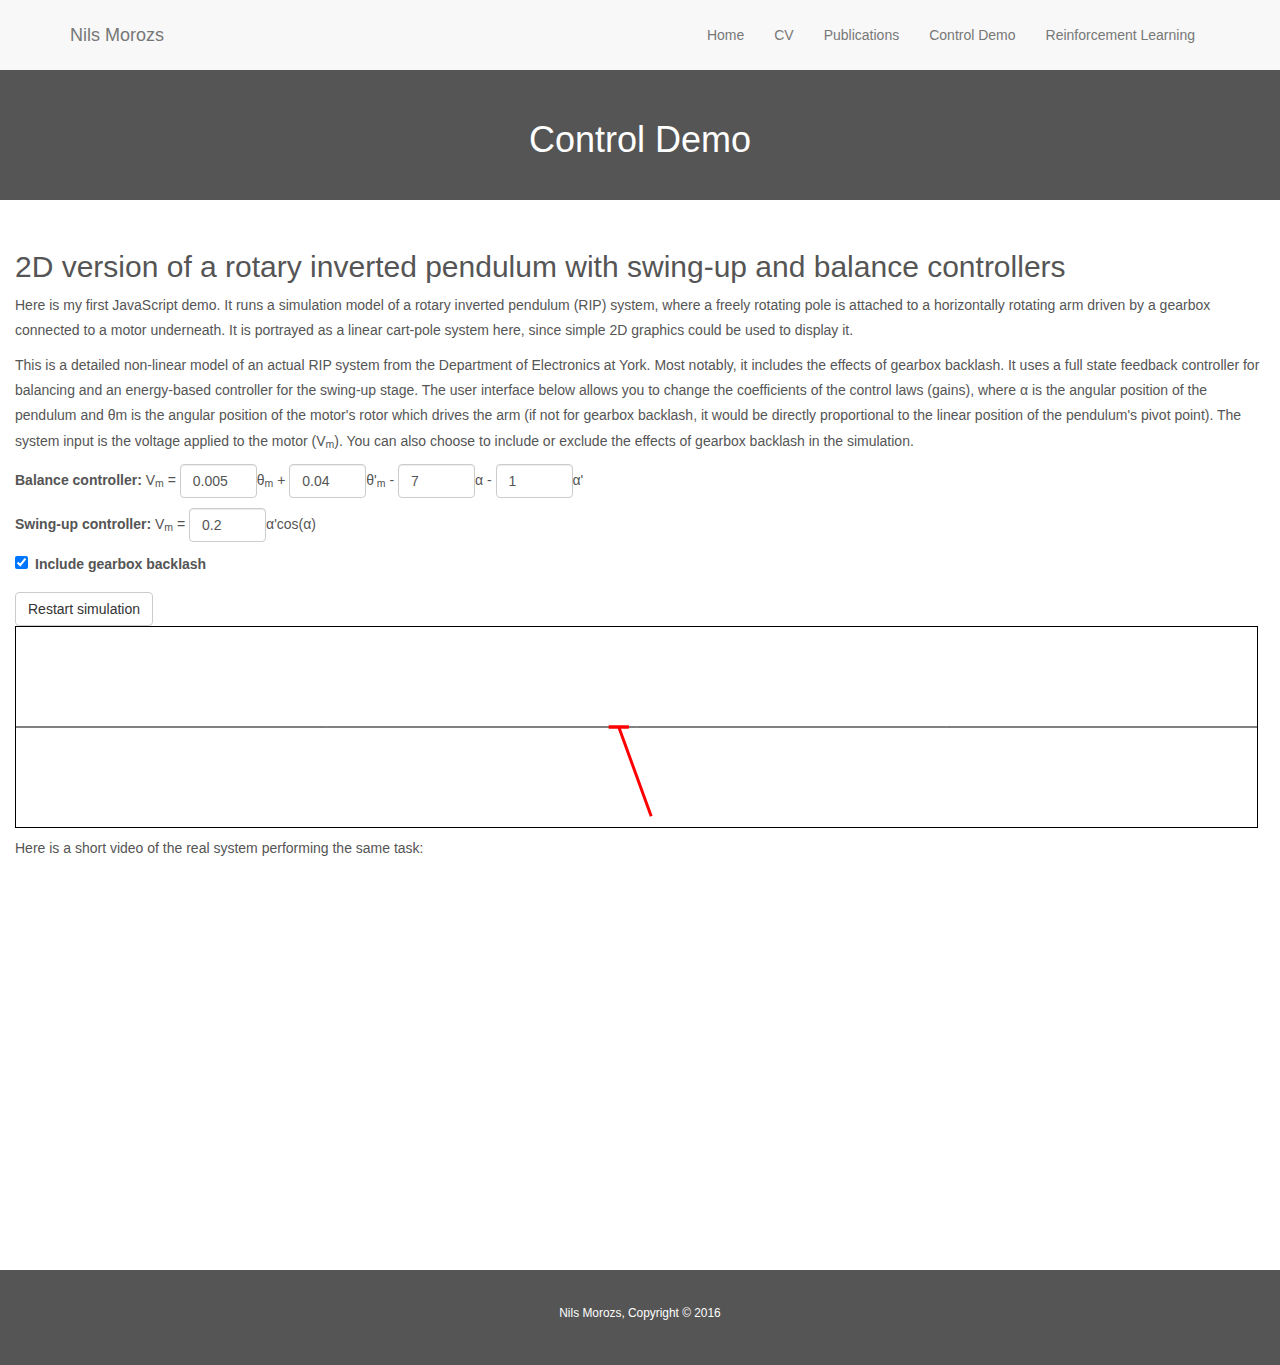
==== control_demo.html @ ab8346c9 "Made a three stripe navbar button. Fixed image position/size on home page" ====
<!DOCTYPE html>
<html lang="en">
	
<head>
	<title>Nils Morozs: Control Demo</title>
	<meta charset="utf-8">
	<meta name="viewport" content="width=device-width, initial-scale=1">
	<link rel="stylesheet" href="https://maxcdn.bootstrapcdn.com/bootstrap/3.3.7/css/bootstrap.min.css">
	<link rel="stylesheet" type="text/css" href="css/nilsmorozs.css">
	<link rel="stylesheet" href="https://fonts.googleapis.com/css?family=Montserrat">
	<script src="https://ajax.googleapis.com/ajax/libs/jquery/3.1.1/jquery.min.js"></script>
	<script src="https://maxcdn.bootstrapcdn.com/bootstrap/3.3.7/js/bootstrap.min.js"></script>
	<script>
		(function(i,s,o,g,r,a,m){i['GoogleAnalyticsObject']=r;i[r]=i[r]||function(){
		(i[r].q=i[r].q||[]).push(arguments)},i[r].l=1*new Date();a=s.createElement(o),
		m=s.getElementsByTagName(o)[0];a.async=1;a.src=g;m.parentNode.insertBefore(a,m)
		})(window,document,'script','//www.google-analytics.com/analytics.js','ga');
		ga('create', 'UA-55027610-1', 'auto');
		ga('send', 'pageview');
	</script>
</head>

<body>
	
<nav class="navbar navbar-default">
  <div class="container">
    <div class="navbar-header">
    <button type="button" class="navbar-toggle" data-toggle="collapse" data-target="#myNavbar">
		<span class="icon-bar"></span>
        <span class="icon-bar"></span>
        <span class="icon-bar"></span>
	</button>
      <a class="navbar-brand" href="index.html">Nils Morozs</a>
    </div>
    <div class="collapse navbar-collapse" id="myNavbar">
      <ul class="nav navbar-nav navbar-right">
		<li><a href="index.html">Home</a></li>  
        <li><a href="cv.html">CV</a></li>
        <li><a href="publications.html">Publications</a></li>
        <li><a href="control_demo.html">Control Demo</a></li>
        <li><a href="rl.html">Reinforcement Learning</a></li>
      </ul>
    </div>
  </div>
</nav>

<div class="container-fluid bg-dark text-center">
	<h1>Control Demo</h1>
</div>

<div class="container-fluid bg-white" id="main_container">
	
	<h2>2D version of a rotary inverted pendulum with swing-up and balance controllers</h2>
	
	<p>
		Here is my first JavaScript demo. It runs a simulation
		model of a rotary inverted pendulum (RIP) system, where a freely
		rotating pole is attached to a horizontally rotating arm driven by a
		gearbox connected to a motor underneath. It is portrayed as a linear
		cart-pole system here, since simple 2D graphics could be used to
		display it.
	</p>
	<p>
		This is a detailed non-linear model of an actual RIP
		system from the Department of Electronics at York. Most notably, it
		includes the effects of gearbox backlash. It uses a full state feedback
		controller for balancing and an energy-based controller for the
		swing-up stage. The user interface below allows you to change the
		coefficients of the control laws (gains), where &#945; is the angular
		position of the pendulum and &#952;m is the angular position of the motor's
		rotor which drives the arm (if not for gearbox backlash, it would be
		directly proportional to the linear position of the pendulum's pivot
		point). The system input is the voltage applied to the motor (V<sub>m</sub>).
		You can also choose to include or exclude the effects of
		gearbox backlash in the simulation.
	</p>
	<p> 
		<form class="form-inline">
			<b>Balance controller:</b>
			V<sub>m</sub> =
			<div class="form-group">
				<input id="k1" value="0.005" size=4 type="text" class="form-control"> 
			</div>&#952;<sub>m</sub> 
			+ 
			<div class="form-group">
				<input id="k2" value="0.04" size=4 type="text" class="form-control"> 
			</div>&#952;'<sub>m</sub> 
			- 
			<div class="form-group">
				<input id="k3" value="7" size=4 type="text" class="form-control"> 
			</div>&#945; 
			- 
			<div class="form-group">
				<input id="k4" value="1" size=4 type="text" class="form-control"> 
			</div>&#945;'
		</form>
	</p>
	<p>
		<form class="form-inline">
			<b>Swing-up controller:</b>
			V<sub>m</sub> = 
			<div class="form-group">
				<input id="gain_X" value="0.2" size=4 type="text" class="form-control"> 
			</div>&#945;'cos(&#945;)
		</form>
	</p>
	<p>
		<div class="checkbox-inline">
			<label>
				<input type="checkbox" id="backlash_checkbox" checked="checked">
				Include gearbox backlash
			</label>
		</div>
	</p>
	
	<button type="button" class="btn btn-default" id="run_button">Restart simulation</button><br>
	<canvas id="rip_canvas" height="200" style="border: 1px solid rgb(0, 0, 0);"></canvas><br>
	<script src="js/rip_model.js"></script>
	
	<p>Here is a short video of the real system performing the same task:</p>
	<div class="row">
		<div class="col-sm-6">
			<div class="embed-responsive embed-responsive-16by9">
				<iframe class="embed-responsive-item" src="https://www.youtube.com/embed/IC8PydEJCXM"></iframe>
			</div><br> 
		</div>
	</div>     
</div>

<footer class="container-fluid bg-dark text-center">
	<p><small>Nils Morozs, Copyright &copy; 2016</small></p> 
</footer>

</body>
</html>
---- css/nilsmorozs.css ----
body {
      line-height: 1.8;
      color: #f5f6f7;
}

.bg-dark { 
    background-color: #555555; /* Dark grey */
    color: #ffffff;
}
.bg-white { 
    background-color: #ffffff; /* White */
    color: #555555;
}
.container-fluid {
      padding-top: 30px;
      padding-bottom: 30px;
}
.navbar {
  padding-top: 10px;
  padding-bottom: 10px;
  border: 0;
  border-radius: 0;
  margin-bottom: 0;
}
.navbar-nav  li a:hover {
  color: #1abc9c !important;
}
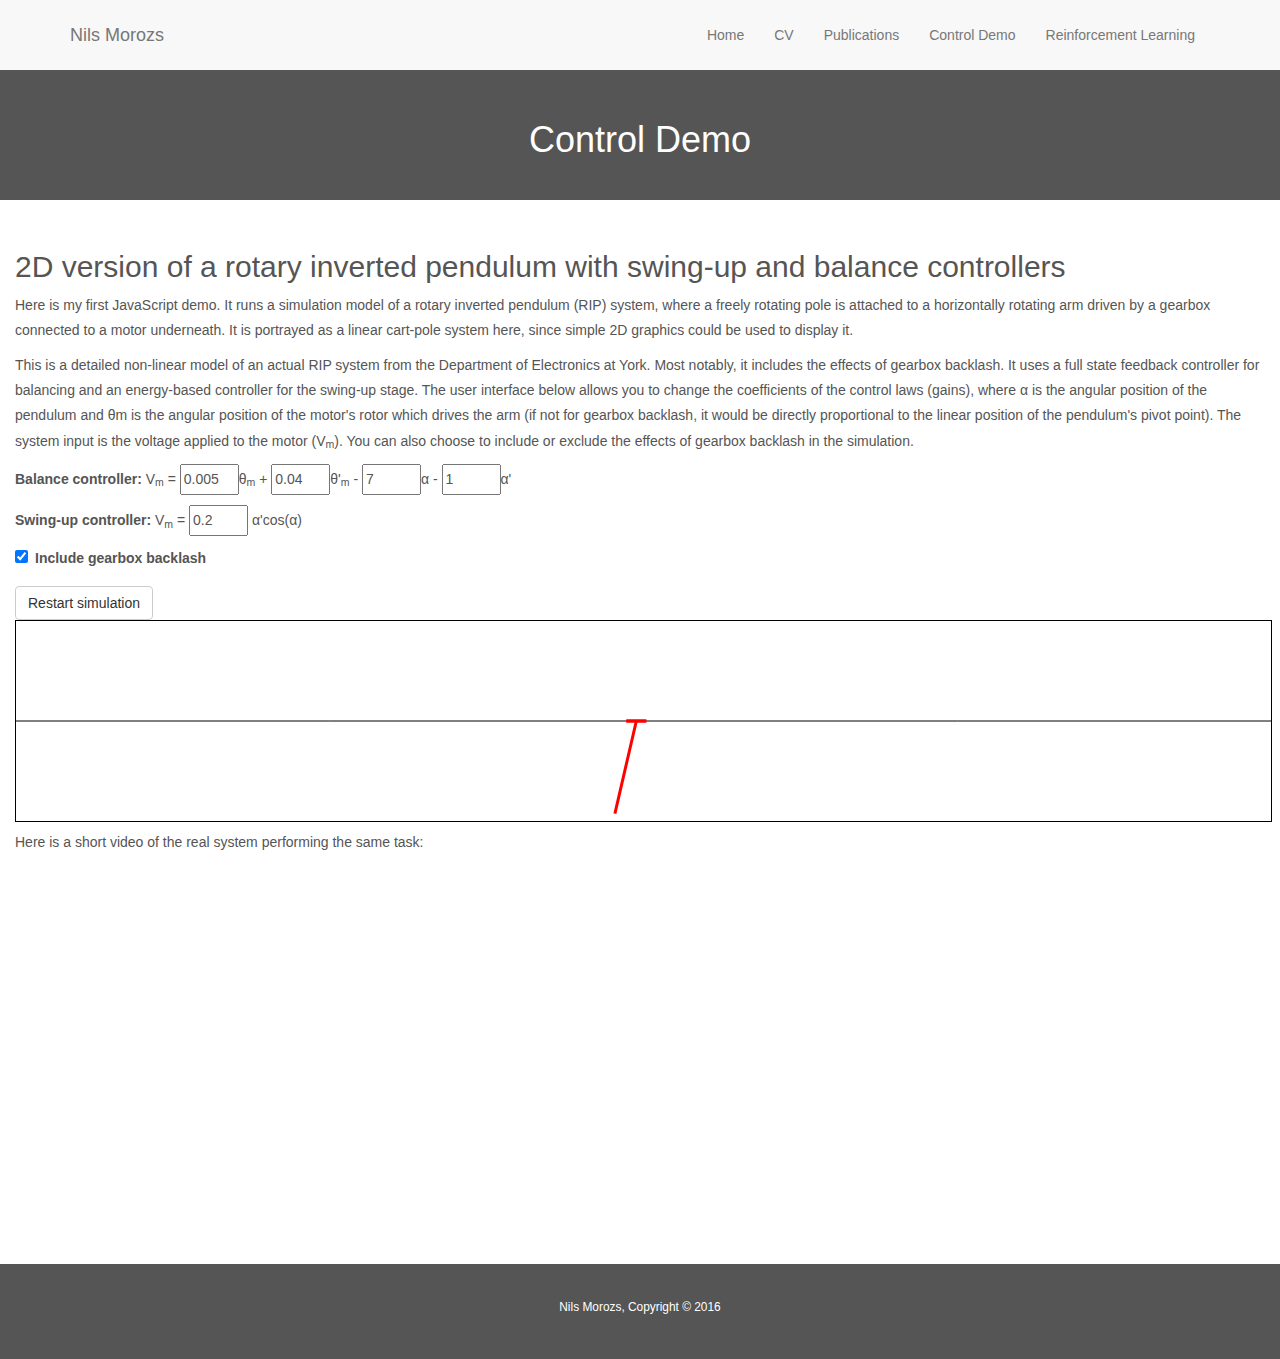
==== commit 401644d3: "Reverted the form inputs to default HTML, to avoid Bootstrap resizing" ====
--- a/control_demo.html
+++ b/control_demo.html
@@ -75,34 +75,19 @@
 		gearbox backlash in the simulation.
 	</p>
 	<p> 
-		<form class="form-inline">
-			<b>Balance controller:</b>
-			V<sub>m</sub> =
-			<div class="form-group">
-				<input id="k1" value="0.005" size=4 type="text" class="form-control"> 
-			</div>&#952;<sub>m</sub> 
-			+ 
-			<div class="form-group">
-				<input id="k2" value="0.04" size=4 type="text" class="form-control"> 
-			</div>&#952;'<sub>m</sub> 
-			- 
-			<div class="form-group">
-				<input id="k3" value="7" size=4 type="text" class="form-control"> 
-			</div>&#945; 
-			- 
-			<div class="form-group">
-				<input id="k4" value="1" size=4 type="text" class="form-control"> 
-			</div>&#945;'
-		</form>
+		<b>Balance controller:</b>
+		V<sub>m</sub> =
+		<input id="k1" value="0.005" size=4 type="text">&#952;<sub>m</sub> 
+		+ 
+		<input id="k2" value="0.04" size=4 type="text">&#952;'<sub>m</sub> 
+		- 
+		<input id="k3" value="7" size=4 type="text">&#945; 
+		- 
+		<input id="k4" value="1" size=4 type="text">&#945;'
 	</p>
 	<p>
-		<form class="form-inline">
-			<b>Swing-up controller:</b>
-			V<sub>m</sub> = 
-			<div class="form-group">
-				<input id="gain_X" value="0.2" size=4 type="text" class="form-control"> 
-			</div>&#945;'cos(&#945;)
-		</form>
+		<b>Swing-up controller:</b>
+		V<sub>m</sub> = <input id="gain_X" value="0.2" size=4 type="text"> &#945;'cos(&#945;)
 	</p>
 	<p>
 		<div class="checkbox-inline">
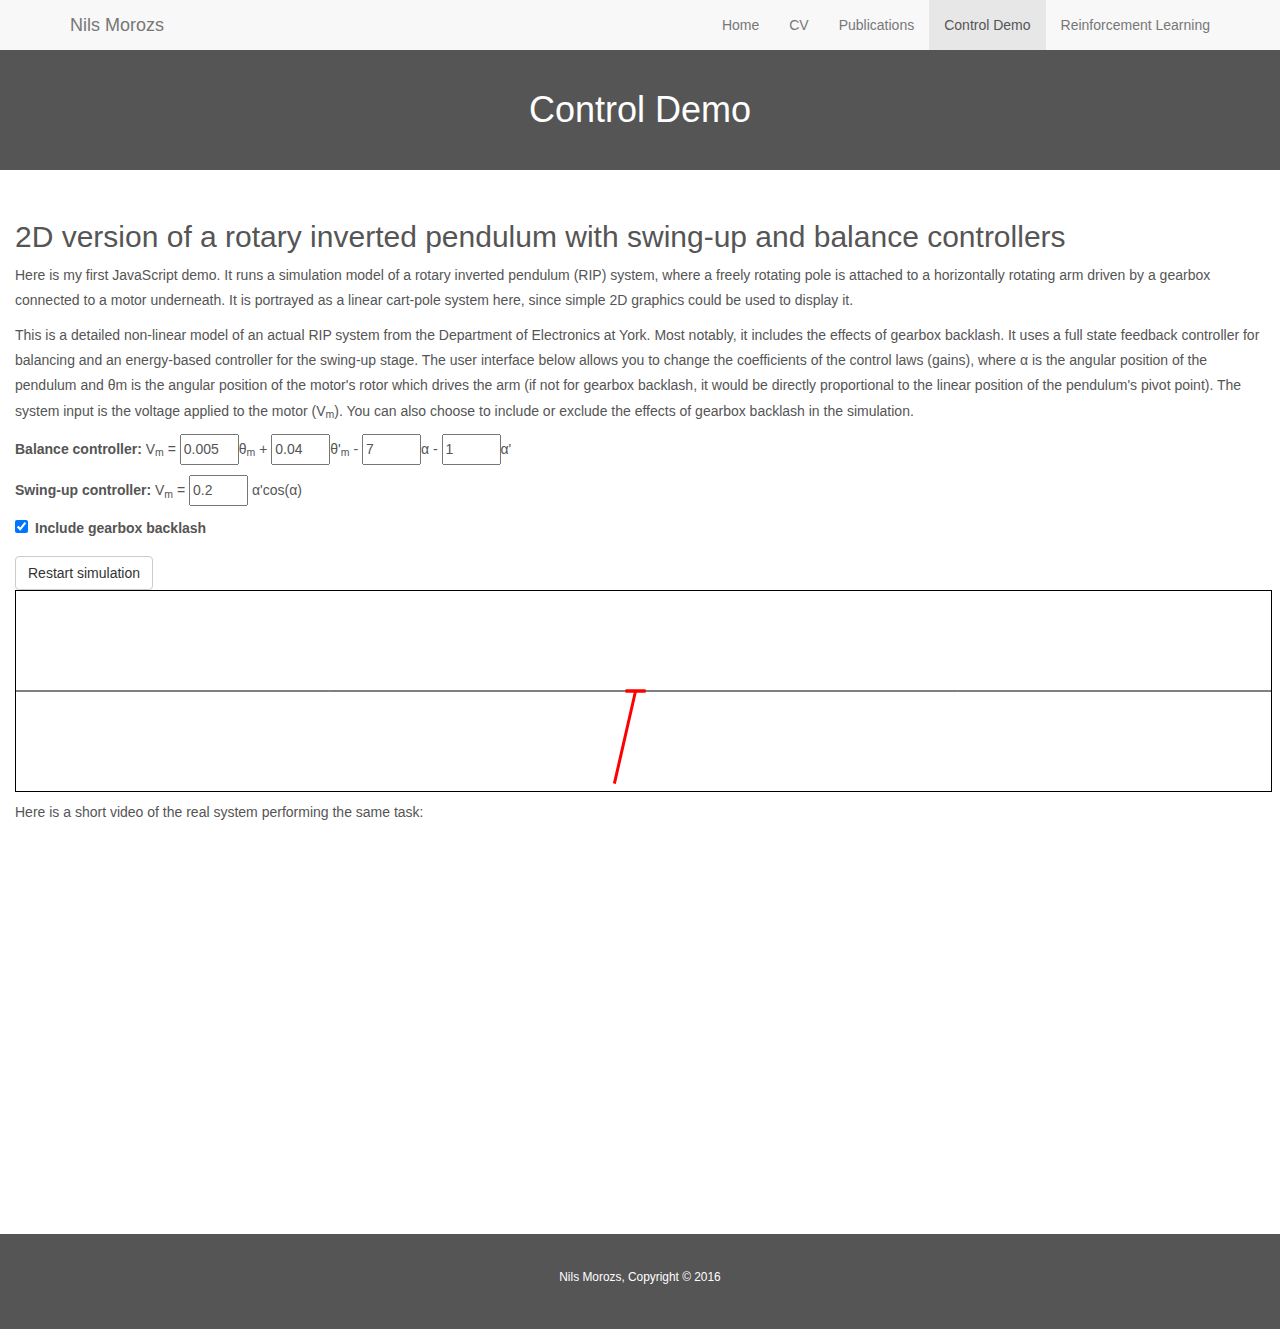
==== commit b08f20ab: "Made the navbar fixed at the top of the page" ====
--- a/control_demo.html
+++ b/control_demo.html
@@ -22,7 +22,7 @@
 
 <body>
 	
-<nav class="navbar navbar-default">
+<nav class="navbar navbar-default navbar-fixed-top">
   <div class="container">
     <div class="navbar-header">
     <button type="button" class="navbar-toggle" data-toggle="collapse" data-target="#myNavbar">
@@ -37,14 +37,14 @@
 		<li><a href="index.html">Home</a></li>  
         <li><a href="cv.html">CV</a></li>
         <li><a href="publications.html">Publications</a></li>
-        <li><a href="control_demo.html">Control Demo</a></li>
+        <li class="active"><a href="control_demo.html">Control Demo</a></li>
         <li><a href="rl.html">Reinforcement Learning</a></li>
       </ul>
     </div>
   </div>
 </nav>
 
-<div class="container-fluid bg-dark text-center">
+<div class="container-fluid bg-dark page-heading-container text-center">
 	<h1>Control Demo</h1>
 </div>
 
--- a/css/nilsmorozs.css
+++ b/css/nilsmorozs.css
@@ -2,7 +2,6 @@
       line-height: 1.8;
       color: #f5f6f7;
 }
-
 .bg-dark { 
     background-color: #555555; /* Dark grey */
     color: #ffffff;
@@ -15,9 +14,12 @@
       padding-top: 30px;
       padding-bottom: 30px;
 }
+.page-heading-container {
+	padding-top: 70px;
+}
 .navbar {
-  padding-top: 10px;
-  padding-bottom: 10px;
+  padding-top: 0px;
+  padding-bottom: 0px;
   border: 0;
   border-radius: 0;
   margin-bottom: 0;
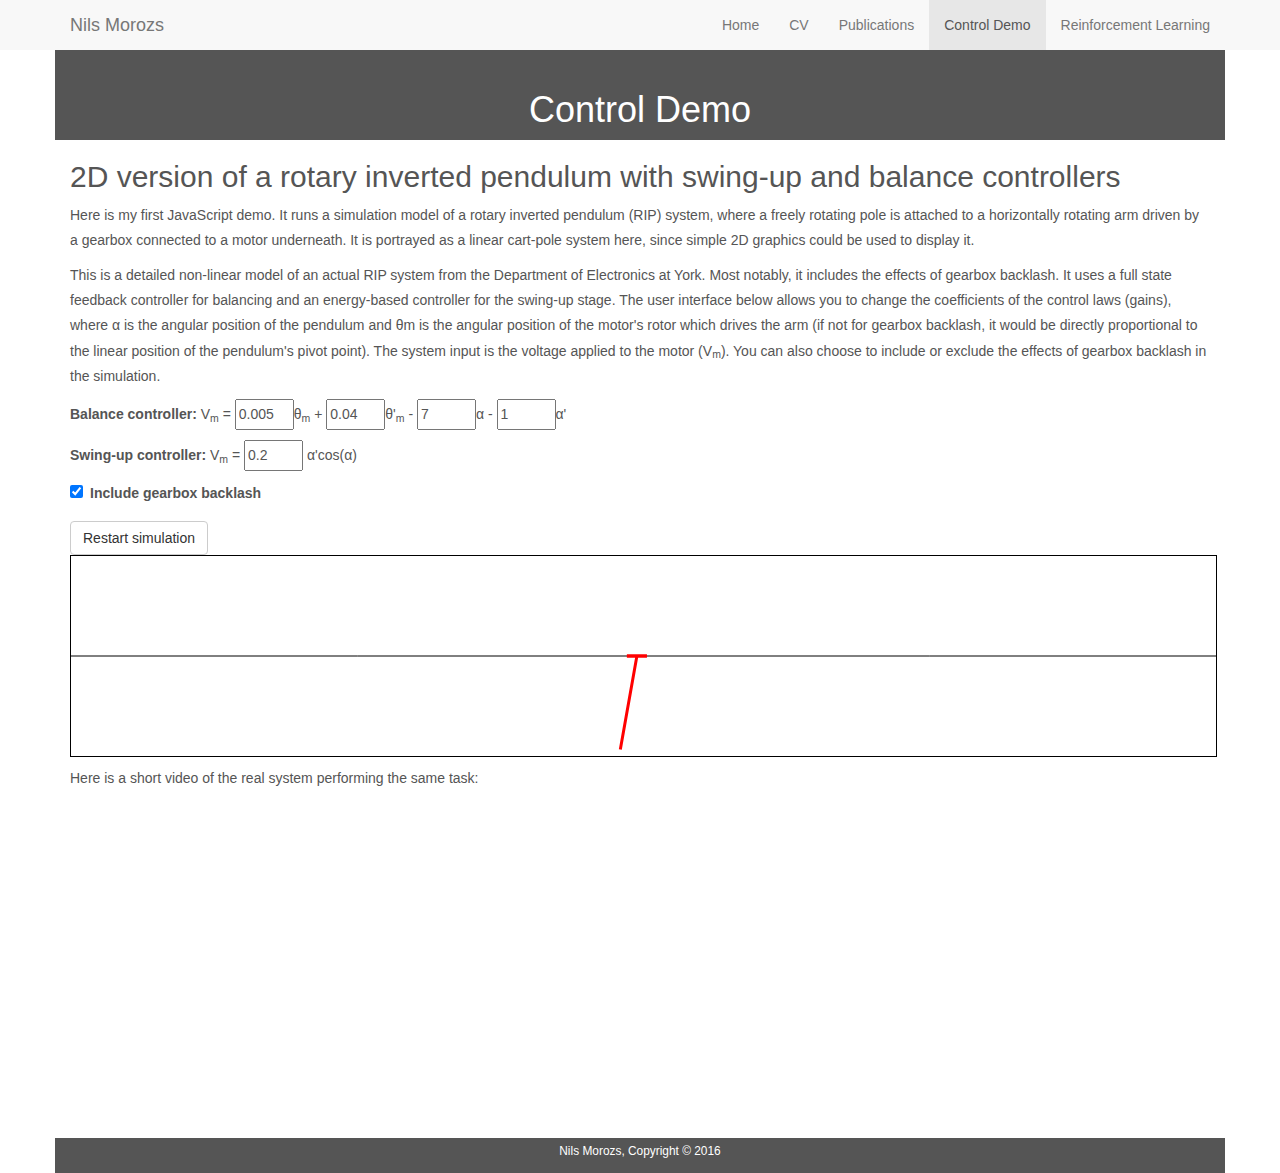
==== commit 39de6e69: "Replaced container-fluid with container divs" ====
--- a/control_demo.html
+++ b/control_demo.html
@@ -44,11 +44,11 @@
   </div>
 </nav>
 
-<div class="container-fluid bg-dark page-heading-container text-center">
+<div class="container bg-dark page-heading-container text-center">
 	<h1>Control Demo</h1>
 </div>
 
-<div class="container-fluid bg-white" id="main_container">
+<div class="container bg-white" id="main_container">
 	
 	<h2>2D version of a rotary inverted pendulum with swing-up and balance controllers</h2>
 	
@@ -112,7 +112,7 @@
 	</div>     
 </div>
 
-<footer class="container-fluid bg-dark text-center">
+<footer class="container bg-dark text-center">
 	<p><small>Nils Morozs, Copyright &copy; 2016</small></p> 
 </footer>
 
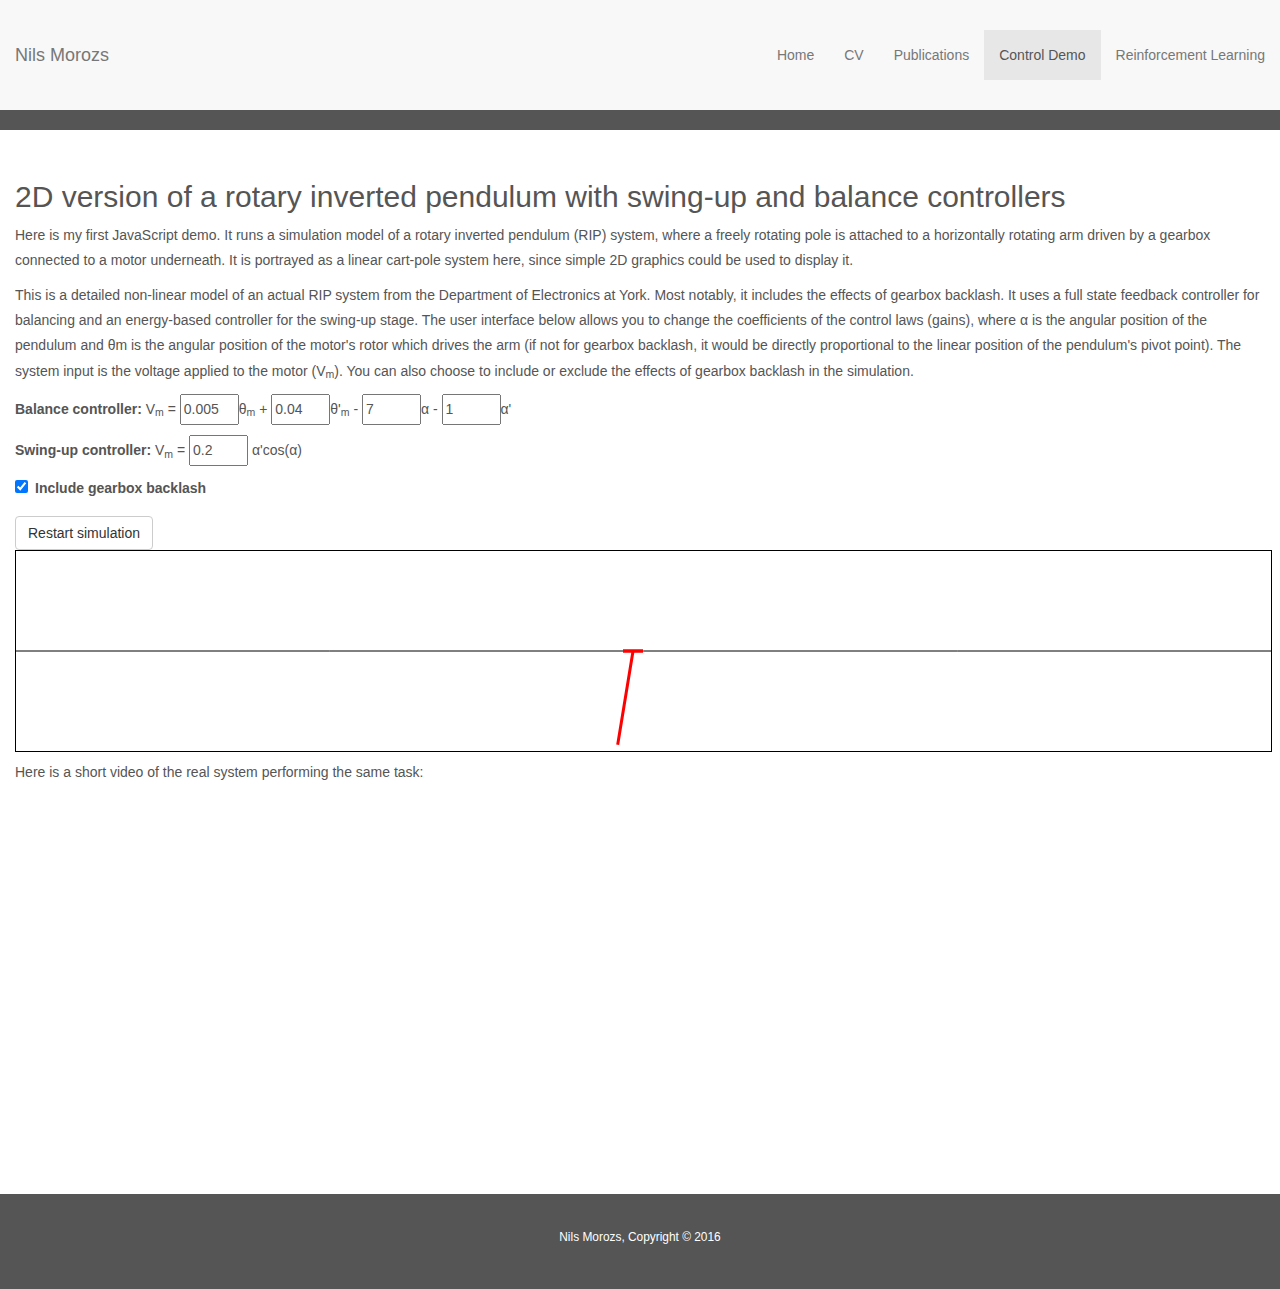
==== commit 6ebe8fee: "Replaced container divs with container-fluid divs" ====
--- a/control_demo.html
+++ b/control_demo.html
@@ -23,7 +23,7 @@
 <body>
 	
 <nav class="navbar navbar-default navbar-fixed-top">
-  <div class="container">
+  <div class="container-fluid">
     <div class="navbar-header">
     <button type="button" class="navbar-toggle" data-toggle="collapse" data-target="#myNavbar">
 		<span class="icon-bar"></span>
@@ -44,11 +44,11 @@
   </div>
 </nav>
 
-<div class="container bg-dark page-heading-container text-center">
+<div class="container-fluid bg-dark page-heading-container-fluid text-center">
 	<h1>Control Demo</h1>
 </div>
 
-<div class="container bg-white" id="main_container">
+<div class="container-fluid bg-white" id="main_container">
 	
 	<h2>2D version of a rotary inverted pendulum with swing-up and balance controllers</h2>
 	
@@ -112,7 +112,7 @@
 	</div>     
 </div>
 
-<footer class="container bg-dark text-center">
+<footer class="container-fluid bg-dark text-center">
 	<p><small>Nils Morozs, Copyright &copy; 2016</small></p> 
 </footer>
 
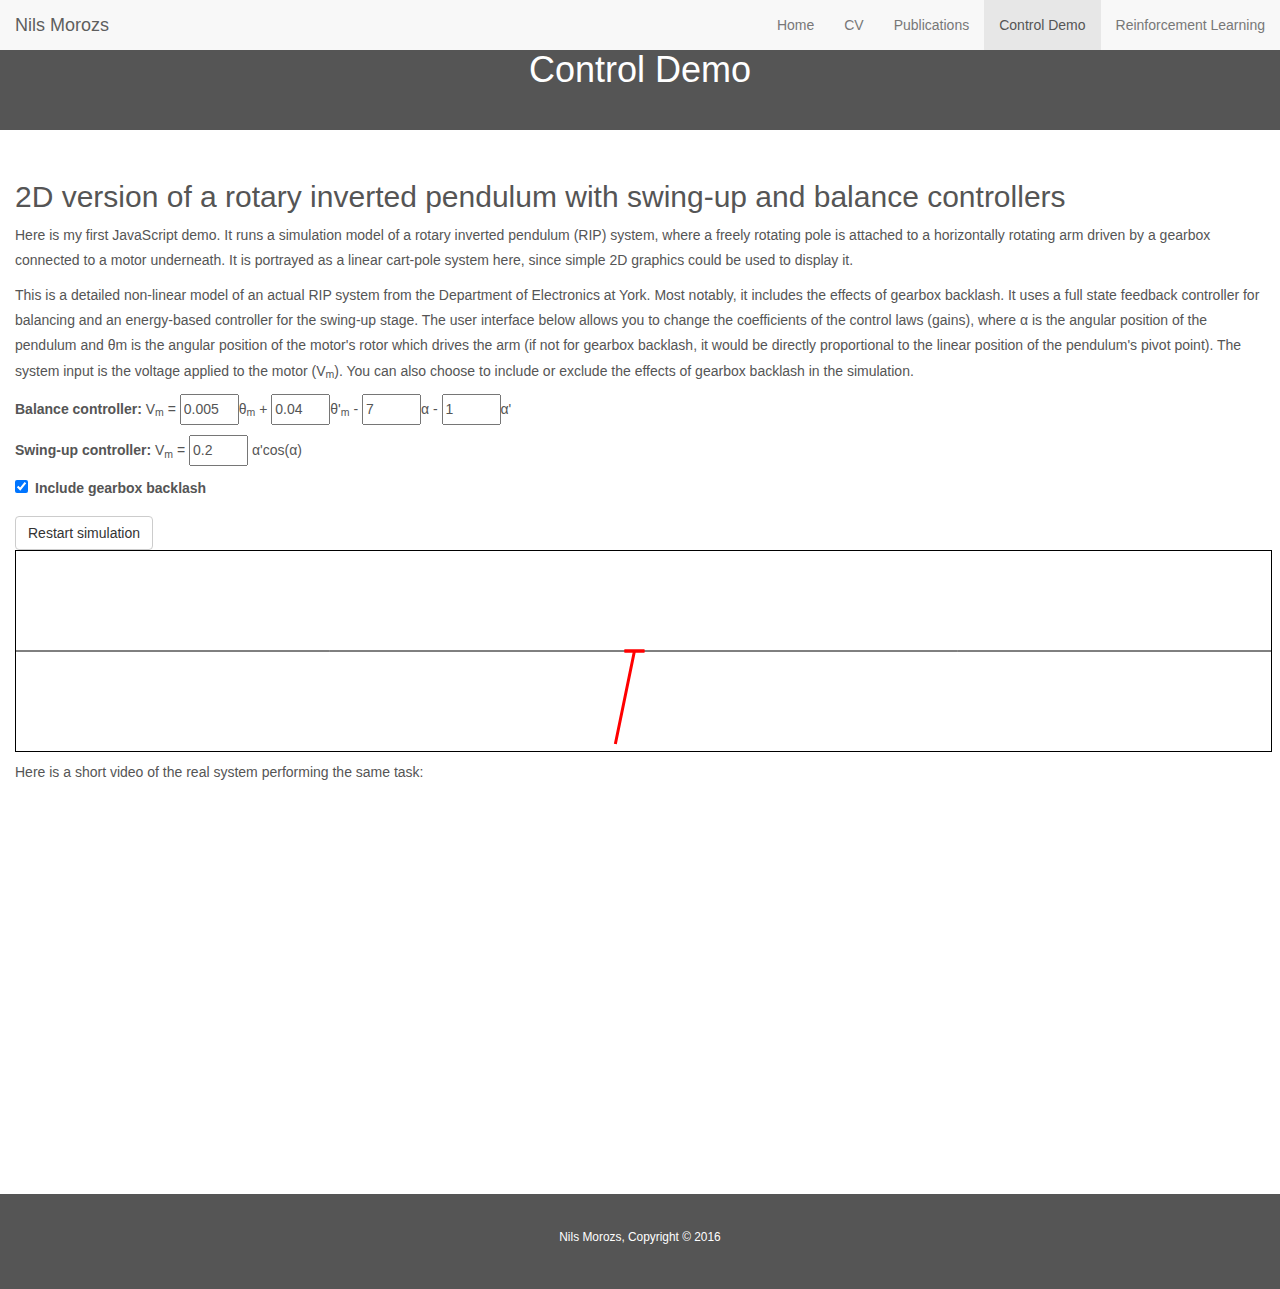
==== commit a2901ef9: "Replaced container divs with container-fluid divs" ====
--- a/control_demo.html
+++ b/control_demo.html
@@ -23,7 +23,7 @@
 <body>
 	
 <nav class="navbar navbar-default navbar-fixed-top">
-  <div class="container-fluid">
+  <div class="container-fluid container-navbar">
     <div class="navbar-header">
     <button type="button" class="navbar-toggle" data-toggle="collapse" data-target="#myNavbar">
 		<span class="icon-bar"></span>
--- a/css/nilsmorozs.css
+++ b/css/nilsmorozs.css
@@ -14,6 +14,10 @@
       padding-top: 30px;
       padding-bottom: 30px;
 }
+.container-navbar {
+      padding-top: 0px;
+      padding-bottom: 0px;
+}
 .page-heading-container {
 	padding-top: 70px;
 }
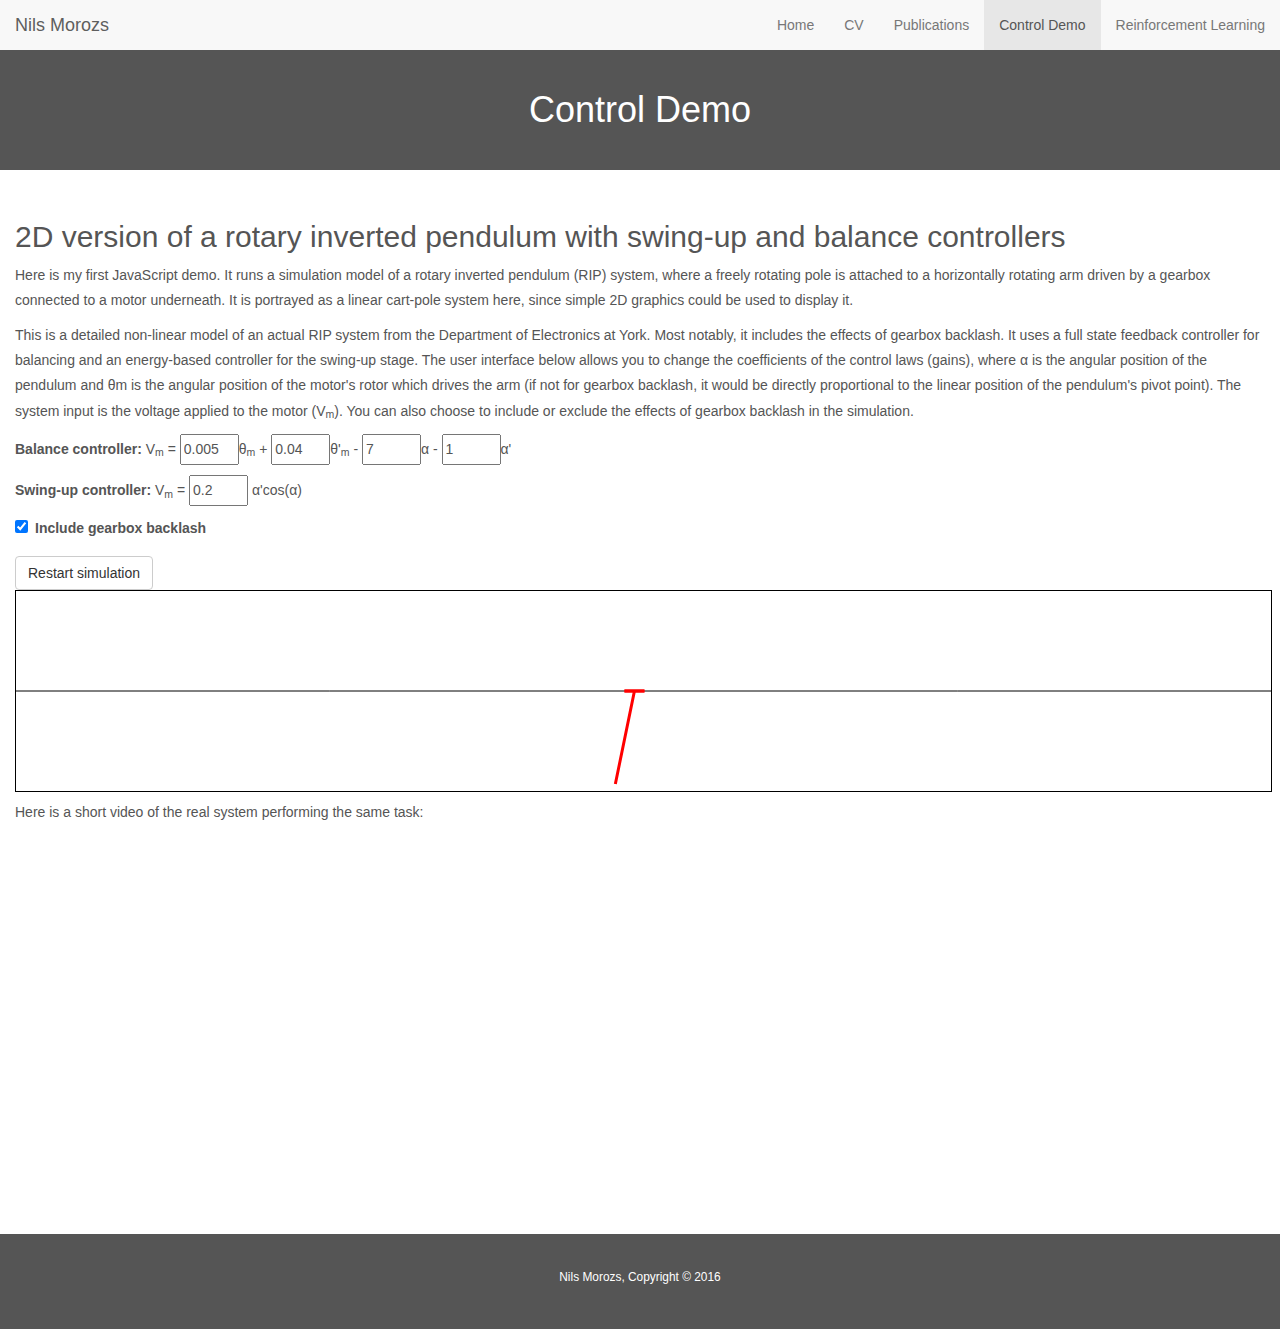
==== commit 94eb22af: "Replaced container divs with container-fluid divs" ====
--- a/control_demo.html
+++ b/control_demo.html
@@ -44,7 +44,7 @@
   </div>
 </nav>
 
-<div class="container-fluid bg-dark page-heading-container-fluid text-center">
+<div class="container-fluid bg-dark page-heading-container text-center">
 	<h1>Control Demo</h1>
 </div>
 
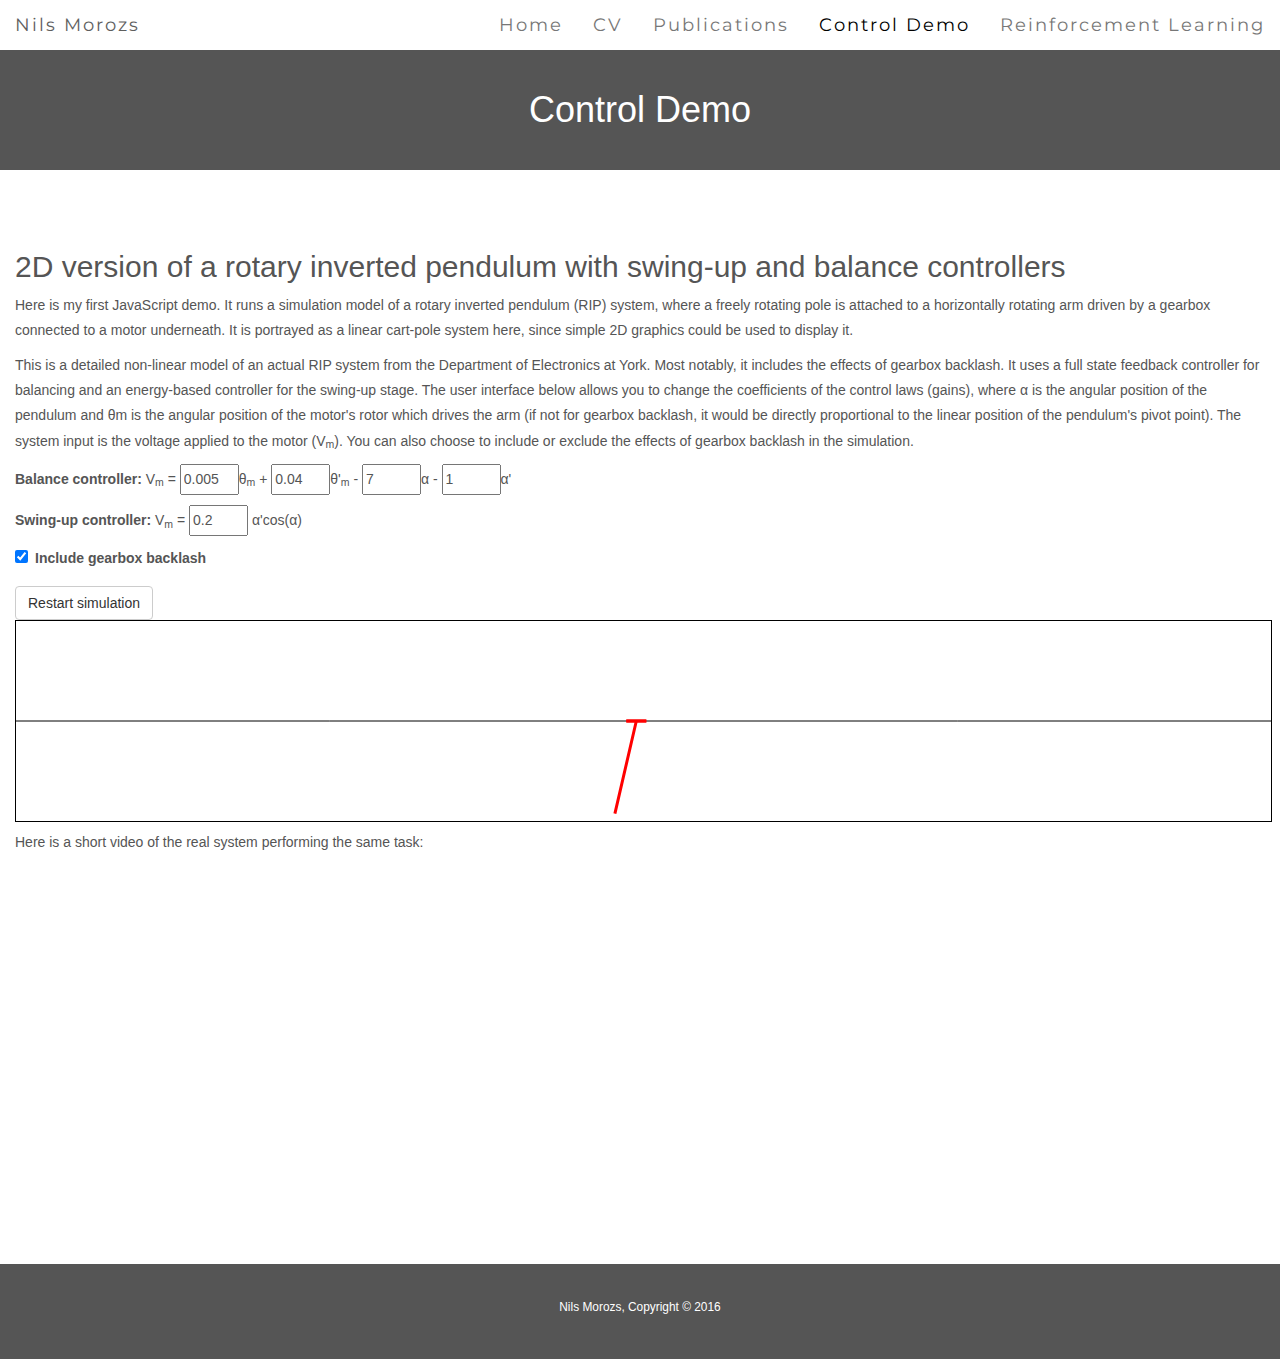
==== commit eca40140: "Redesigned the Home page" ====
--- a/control_demo.html
+++ b/control_demo.html
@@ -10,14 +10,6 @@
 	<link rel="stylesheet" href="https://fonts.googleapis.com/css?family=Montserrat">
 	<script src="https://ajax.googleapis.com/ajax/libs/jquery/3.1.1/jquery.min.js"></script>
 	<script src="https://maxcdn.bootstrapcdn.com/bootstrap/3.3.7/js/bootstrap.min.js"></script>
-	<script>
-		(function(i,s,o,g,r,a,m){i['GoogleAnalyticsObject']=r;i[r]=i[r]||function(){
-		(i[r].q=i[r].q||[]).push(arguments)},i[r].l=1*new Date();a=s.createElement(o),
-		m=s.getElementsByTagName(o)[0];a.async=1;a.src=g;m.parentNode.insertBefore(a,m)
-		})(window,document,'script','//www.google-analytics.com/analytics.js','ga');
-		ga('create', 'UA-55027610-1', 'auto');
-		ga('send', 'pageview');
-	</script>
 </head>
 
 <body>
@@ -48,7 +40,7 @@
 	<h1>Control Demo</h1>
 </div>
 
-<div class="container-fluid bg-white" id="main_container">
+<div class="container-fluid bg-white main-container" id="main_container">
 	
 	<h2>2D version of a rotary inverted pendulum with swing-up and balance controllers</h2>
 	
--- a/css/nilsmorozs.css
+++ b/css/nilsmorozs.css
@@ -21,13 +21,46 @@
 .page-heading-container {
 	padding-top: 70px;
 }
+.home-container {
+	min-height: 100vh;
+	padding-top: 60px;
+	font-size: 20px;
+	line-height: 2;
+	display: flex;
+	font-family: Montserrat, sans-serif;
+}
+.main-container {
+	min-height: 100vh;
+	padding-top: 60px;
+}
+.home-container .glyphicon {
+    font-size: 120px;
+    padding-right: 30px;
+    padding-left: 30px;
+    padding-top: 30px;
+}
+.home-container a {
+	color: #555555;
+}
+.home-container a:hover {
+  color: #000000 !important;
+}
 .navbar {
-  padding-top: 0px;
-  padding-bottom: 0px;
-  border: 0;
-  border-radius: 0;
-  margin-bottom: 0;
+	margin-bottom: 0;
+	background-color: #ffffff;
+	z-index: 9999;
+	border: 0;
+	font-size: 18px !important;
+	line-height: 1.42857143 !important;
+	letter-spacing: 2px;
+	border-radius: 0;
+	font-family: Montserrat, sans-serif;
 }
 .navbar-nav  li a:hover {
   color: #1abc9c !important;
 }
+
+.navbar-nav li.active a {
+	color: #000000 !important;
+	background-color: #ffffff !important;
+}
